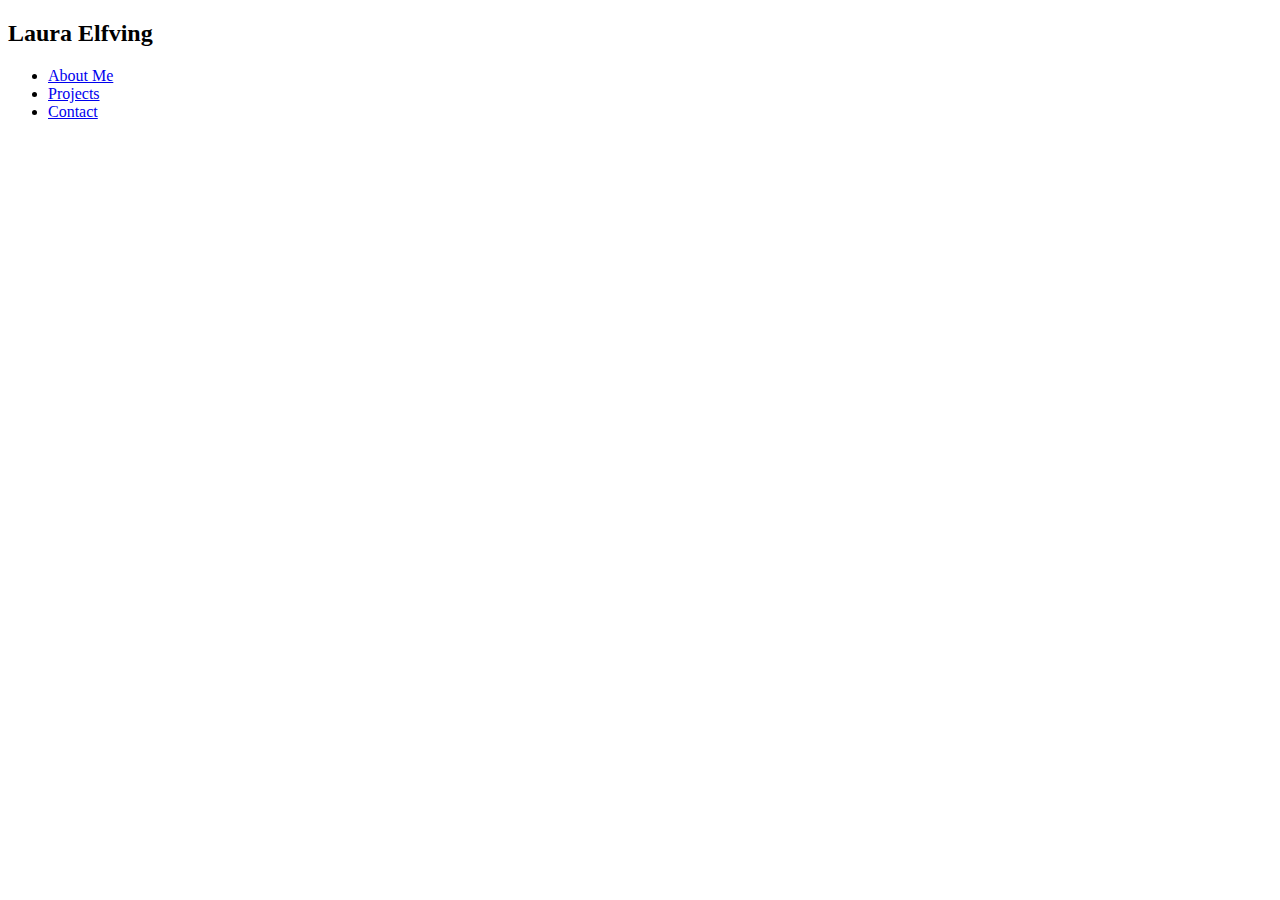
==== Desktop/projects/Portfolio/index.html @ d93c081d "Corrected header to a better syntax so the navigation bar will work as wished." ====
<!DOCTYPE html>
<html lang="en">
<head>
    <meta charset="UTF-8">
    <meta http-equiv="X-UA-Compatible" content="IE=edge">
    <meta name="viewport" content="width=device-width, initial-scale=1.0">
    <link rel="stylesheet" href="styles.css">
    <link rel="preconnect" href="https://fonts.googleapis.com">
    <link rel="preconnect" href="https://fonts.gstatic.com" crossorigin>
    <link href="https://fonts.googleapis.com/css2?family=Proza+Libre:ital,wght@0,400;0,500;0,600;0,700;0,800;1,400;1,500;1,600;1,700;1,800&display=swap" rel="stylesheet">
    <title>Ti-MO-TEI studios | Portfolio </title>
</head>
<body>
    <header>
        <h2 id="logo">Laura Elfving</h2>
        <nav>
            <ul class="navigation-items">
                <li class="navigation-item"><a href="#about-me">About Me</a></li>
                <li class="navigation-item"><a href="#projects">Projects</a></li>
                <li class="navigation-item"><a href="/contact.html">Contact</a></li>
              </ul>
        </nav>
    </header>

    <main>
        <section>

        </section>
    </main>
    
    <footer>

    </footer>

</body>

<script>

</script>

</html>
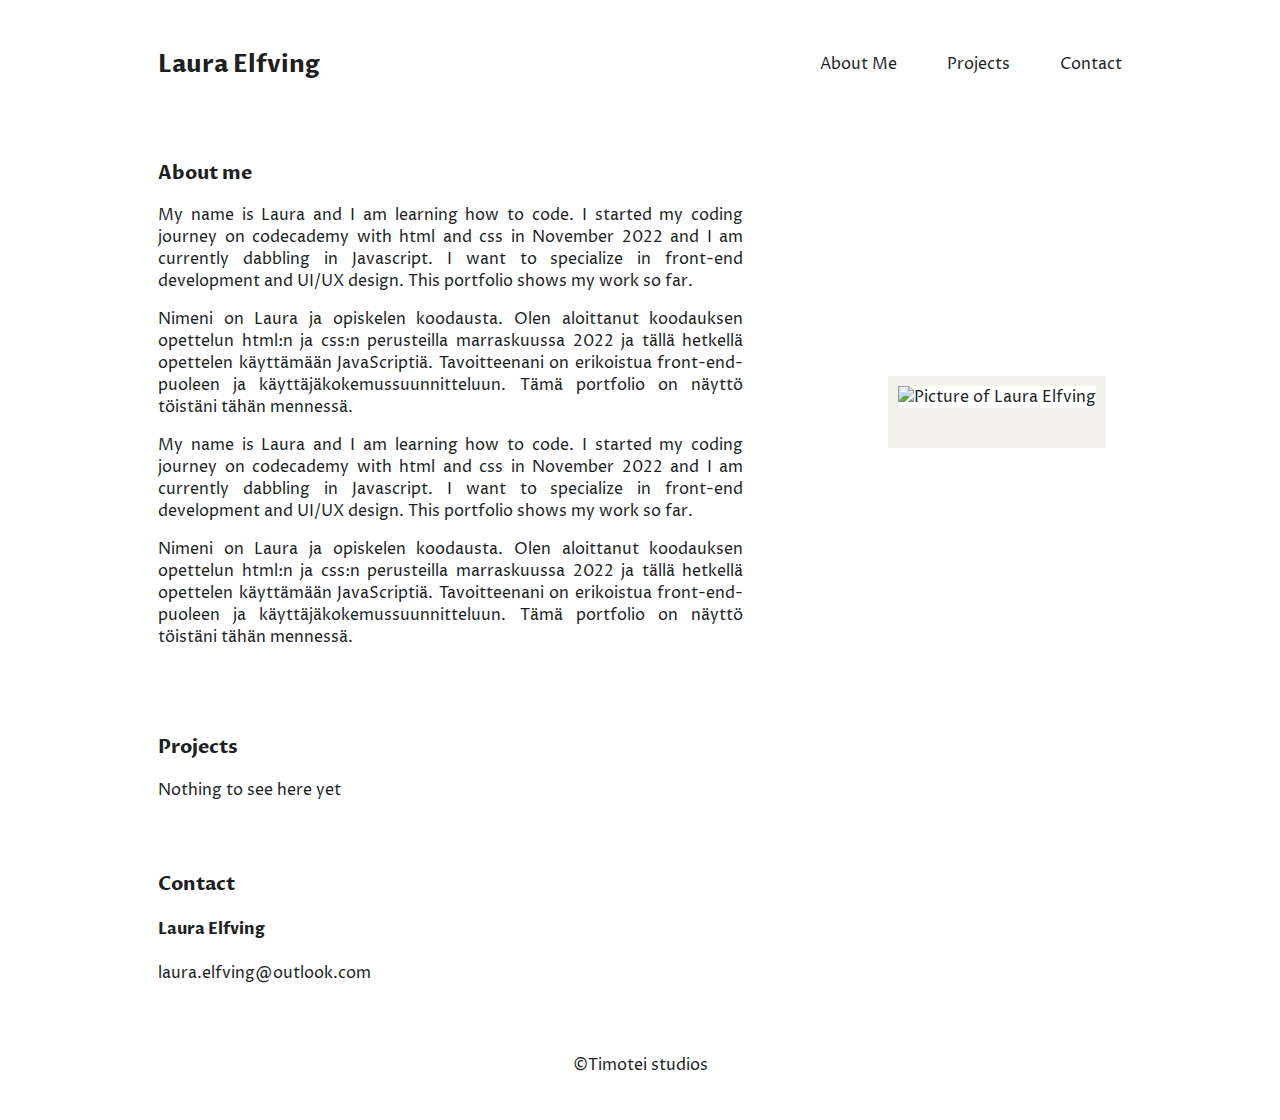
==== commit 8498e70e: "simple layout for the portfolio using flexbox" ====
--- a/Desktop/projects/Portfolio/index.html
+++ b/Desktop/projects/Portfolio/index.html
@@ -12,24 +12,62 @@
 </head>
 <body>
     <header>
-        <h2 id="logo">Laura Elfving</h2>
+        <h2 id="logo">Laura Elfving </h2>
         <nav>
             <ul class="navigation-items">
                 <li class="navigation-item"><a href="#about-me">About Me</a></li>
                 <li class="navigation-item"><a href="#projects">Projects</a></li>
-                <li class="navigation-item"><a href="/contact.html">Contact</a></li>
+                <li class="navigation-item"><a href="contact.html">Contact</a></li>
               </ul>
         </nav>
     </header>
 
     <main>
-        <section>
+        <section id="aboutme">
+            <div class ="aboutme-container">
+                <div class="aboutme-text">
+                 <h3>About me</h3>
+                    <p>
+                    My name is Laura and I am learning how to code. I started my coding journey on codecademy with html and css in November 2022 and I am currently dabbling in Javascript. I want to specialize in front-end development and UI/UX design. This portfolio shows my work so far.
+                    </p>
+                    <p>
+                    Nimeni on Laura ja opiskelen koodausta. Olen aloittanut koodauksen opettelun html:n ja css:n perusteilla marraskuussa 2022 ja tällä hetkellä opettelen käyttämään JavaScriptiä. Tavoitteenani on erikoistua front-end-puoleen ja käyttäjäkokemussuunnitteluun. Tämä portfolio on näyttö töistäni tähän mennessä.
+                    </p>
+
+                    <p>
+                        My name is Laura and I am learning how to code. I started my coding journey on codecademy with html and css in November 2022 and I am currently dabbling in Javascript. I want to specialize in front-end development and UI/UX design. This portfolio shows my work so far.
+                        </p>
+                        <p>
+                        Nimeni on Laura ja opiskelen koodausta. Olen aloittanut koodauksen opettelun html:n ja css:n perusteilla marraskuussa 2022 ja tällä hetkellä opettelen käyttämään JavaScriptiä. Tavoitteenani on erikoistua front-end-puoleen ja käyttäjäkokemussuunnitteluun. Tämä portfolio on näyttö töistäni tähän mennessä.
+                        </p>
+                </div>
+                <div class="aboutme-pic">
+                    <img id="picoflaura" src="./images/LauraElfving2.jpg" alt="Picture of Laura Elfving">
+                </div>
+            </div>
+        </section>
+
+        <section id="projects">
+            <div class="projects-container">
+                <h3>Projects</h3>
+                <p>Nothing to see here yet</p>
+            </div>
 
         </section>
+
+        <section id="contact">
+            <div class="contact-container">
+                <h3>Contact</h3>
+                <h4>Laura Elfving</h4>
+                <p>laura.elfving@outlook.com</p>
+            </div>
+        </section>
+
+
     </main>
     
     <footer>
-
+        <p>©Timotei studios</p>
     </footer>
 
 </body>
--- a/Desktop/projects/Portfolio/styles.css
+++ b/Desktop/projects/Portfolio/styles.css
@@ -0,0 +1,143 @@
+body {
+    font-family: 'Proza Libre', sans-serif;
+    color: rgb(32, 31, 31);
+    padding: 20px 150px;
+  }
+
+/* HEADER */
+  
+header {
+    display: flex;
+    flex-direction: row;
+    flex-wrap: nowrap;
+    justify-content: space-between;
+    align-items: center;
+  }
+  
+#logo {
+    align-self: flex-start;
+  }
+
+.navigation-items {
+  display: flex;
+  flex-direction: row;
+  align-self: flex-end;
+  gap: 50px;
+}
+
+.navigation-item {
+    list-style: none;
+
+}
+
+.navigation-item a {
+  text-decoration: none;
+  color:rgb(32, 31, 31)
+}
+
+/* Styles for devices with a width of 868px and above (tablets) */
+@media screen and (max-width: 868px) {
+  body {
+    font-family: 'Proza Libre', sans-serif;
+    color: rgb(32, 31, 31);
+    padding: 20px 40px;
+  }
+  header {
+    display: flex;
+    flex-direction: row;
+    flex-wrap: wrap;
+    justify-content: space-between;
+    align-items: center;
+  }
+  .navigation-items {
+    display: flex;
+    flex-direction: row;
+    align-self: flex-end;
+    gap: 20px;
+  }
+  
+}
+
+/* Styles for devices with a width of 320px and above (phones) */
+@media screen and (max-width: 320px) {
+  header {
+    display: flex;
+    flex-direction: column;
+    flex-wrap: wrap;
+    justify-content: space-between;
+    align-items: center;
+  }
+  .navigation-items {
+    display: flex;
+    flex-direction: row;
+    align-self: flex-end;
+    gap: 20px;
+  }
+}
+
+/* ABOUT ME */
+
+#aboutme {
+  margin-top: 40px;
+  
+}
+.aboutme-container {
+  display: flex;
+  flex-direction: row;
+  align-items: flex-start;
+  flex-wrap: wrap;
+}
+
+.aboutme-text {
+  flex: 2.5;
+  text-align: justify;
+ 
+}
+
+.aboutme-pic {
+  flex: 1;
+  margin-left: 15%;
+  margin-top: 2%;
+  align-self: center;
+  justify-self: center;
+
+}
+
+img {
+  max-width: 200px;
+  border-top: 10px rgb(242, 241, 234) solid;
+  border-left: 10px rgb(242, 241, 234) solid;
+  border-right: 10px rgb(242, 241, 234) solid;
+  border-bottom: 40px rgb(242, 241, 234) solid;
+
+}
+
+* Styles for devices with a width of 320px and above (tablets) */
+@media screen and (max-width: 320px) {
+
+.aboutme-pic {
+  flex: 1;
+  margin-left: 20%;
+}
+}
+
+/*PROJECTS*/
+
+#projects {
+  margin-top: 70px;
+
+}
+
+
+/*CONTACT*/
+
+#contact {
+  margin-top: 70px;
+}
+
+/*FOOTER*/
+
+footer {
+  text-align: center;
+  margin-top: 70px;
+}